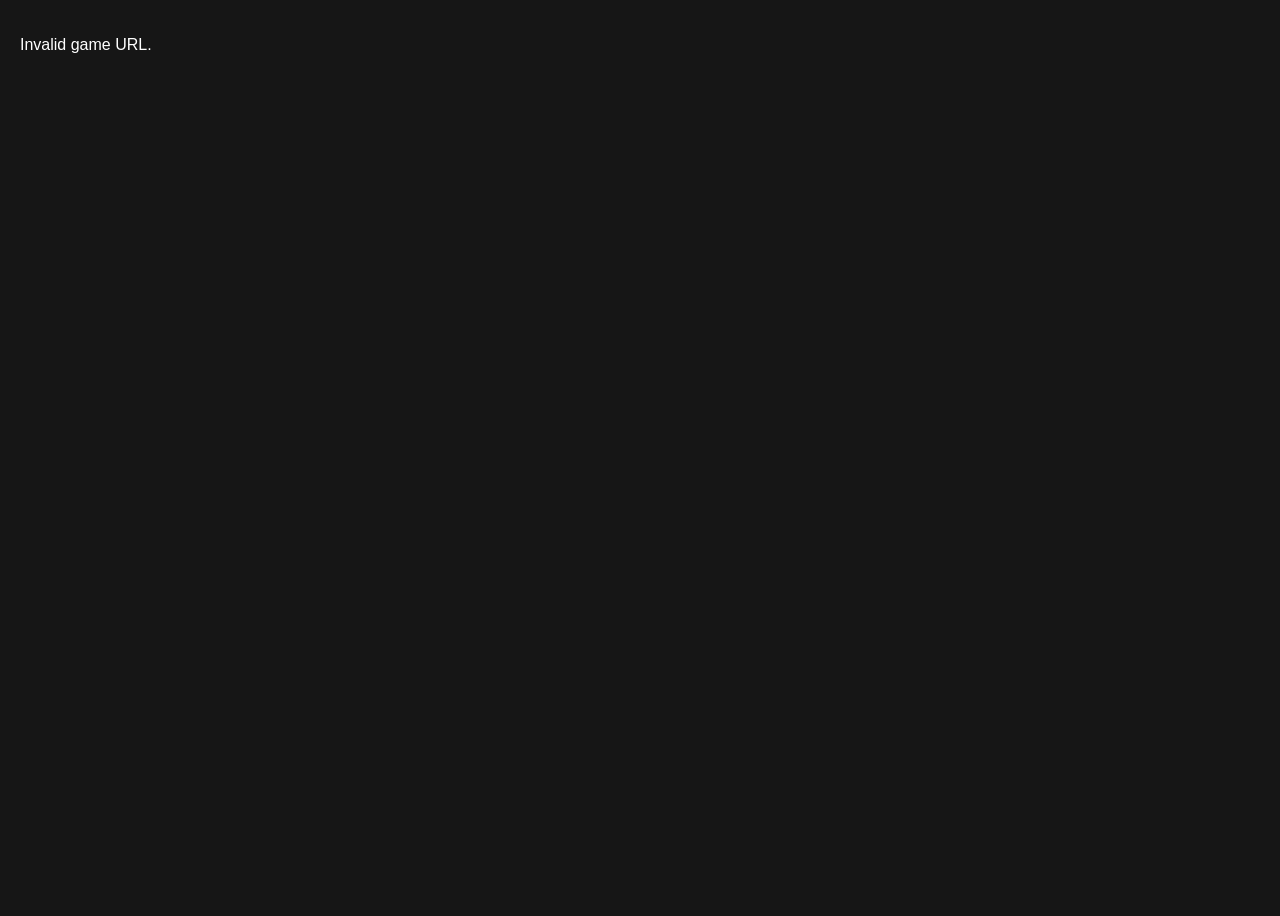
==== truffled-game.html @ c5dbe76d "Rename truffled-games.html to truffled-game.html" ====
<!DOCTYPE html>
<html lang="en">
<head>
    <meta charset="UTF-8">
    <meta name="viewport" content="width=device-width, initial-scale=1.0">
    <title>Game</title>

    <style>
        * {
            box-sizing: border-box;
        }

        html, body {
            margin: 0;
            padding: 0;
            width: 100%;
            height: 100%;
            background: #161616;
            font-family: sans-serif;
        }

        .topbar {
            height: 48px;
            display: flex;
            align-items: center;
            padding: 0 14px;
        }

        .topbar a {
            color: #fff;
            text-decoration: none;
            font-size: 15px;
        }

        #game {
            display: block;
            width: 100%;
            height: calc(100vh - 48px);
            border: none;
            background: #000;
        }
    </style>
</head>

<body>
    <div class="topbar">
        <a href="index.html">← Back to games</a>
    </div>

    <!-- THIS WAS MISSING -->
    <iframe id="game" allowfullscreen></iframe>

    <script>
        const params = new URLSearchParams(location.search);
        const gamePath = params.get("game");

        if (
            !gamePath ||
            !/^truffled\/html\/[\w.-]+\.html$/.test(gamePath)
        ) {
            document.body.innerHTML =
                '<p style="color:white;padding:20px">Invalid game URL.</p>';
        } else {
            document.title = "Game";
            document.getElementById("game").src = gamePath;
        }
    </script>
</body>
</html>
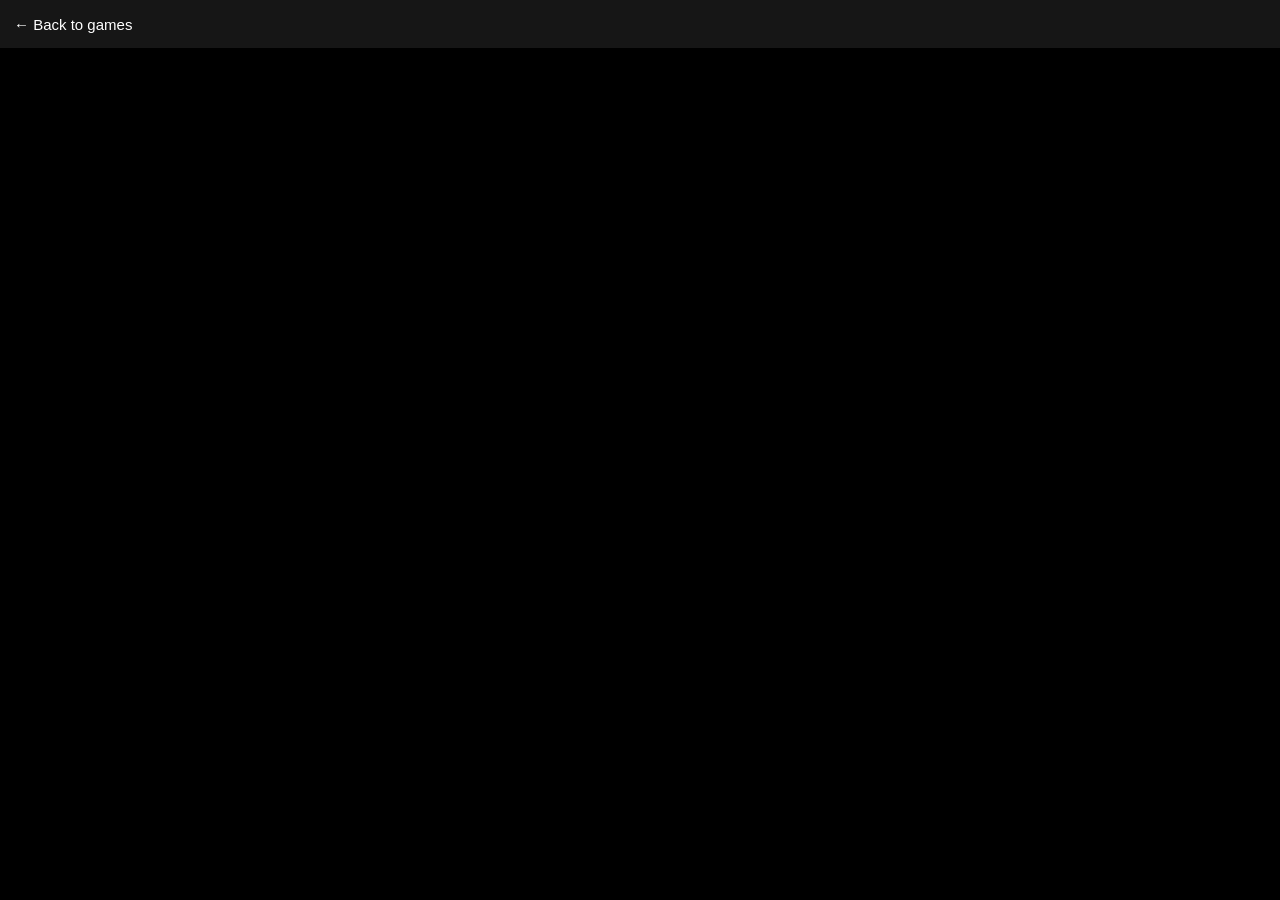
==== commit 20388ace: "Allow trusted 3kh0-assets game URLs" ====
--- a/truffled-game.html
+++ b/truffled-game.html
@@ -56,8 +56,9 @@
 
         if (
             !gamePath ||
-            !/^truffled\/html\/[\w.-]+\.html$/.test(gamePath)
-        ) {
+            !(gamePath.startsWith("truffled/html/") ||
+              (gamePath.startsWith("https://aneeshkadam.github.io/3kh0-assets/") && !gamePath.includes("..")))
+        {
             document.body.innerHTML =
                 '<p style="color:white;padding:20px">Invalid game URL.</p>';
         } else {
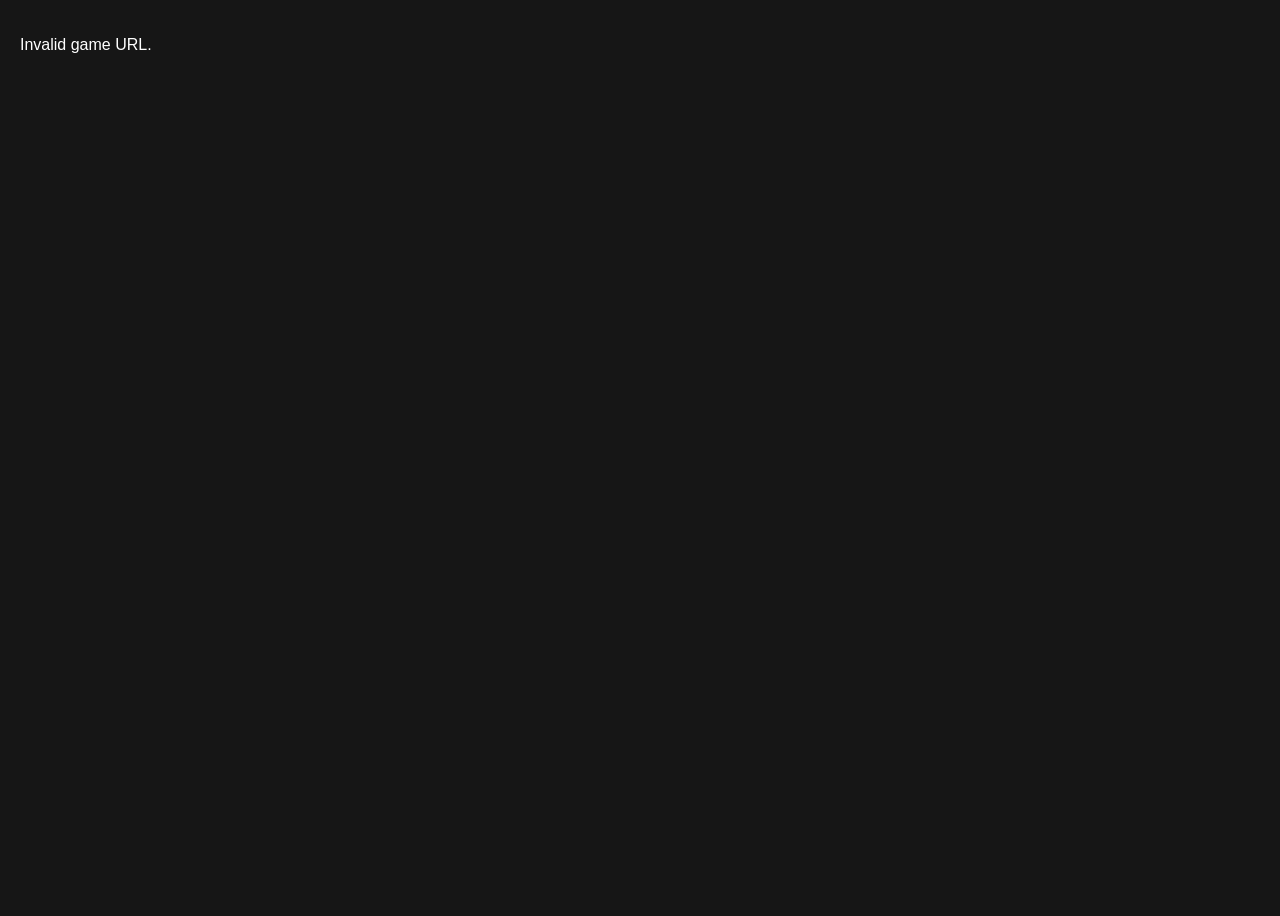
==== commit 59e557d2: "Replace malformed game wrapper with clean iframe loader" ====
--- a/truffled-game.html
+++ b/truffled-game.html
@@ -1,70 +1,31 @@
 <!DOCTYPE html>
 <html lang="en">
 <head>
-    <meta charset="UTF-8">
-    <meta name="viewport" content="width=device-width, initial-scale=1.0">
-    <title>Game</title>
+  <meta charset="UTF-8">
+  <meta name="viewport" content="width=device-width, initial-scale=1.0">
+  <title>Game</title>
+  <style>
+    * { box-sizing: border-box; }
+    html, body { margin: 0; width: 100%; height: 100%; background: #161616; font-family: sans-serif; }
+    .topbar { height: 48px; display: flex; align-items: center; padding: 0 14px; }
+    .topbar a { color: #fff; text-decoration: none; font-size: 15px; }
+    #game { display: block; width: 100%; height: calc(100vh - 48px); border: 0; background: #000; }
+  </style>
+</head>
+<body>
+  <div class="topbar"><a href="index.html">← Back to games</a></div>
+  <iframe id="game" allowfullscreen></iframe>
+  <script>
+    const params = new URLSearchParams(window.location.search);
+    const gamePath = params.get("game");
+    const localGame = gamePath && gamePath.startsWith("truffled/html/") && !gamePath.includes("..");
+    const externalGame = gamePath && gamePath.startsWith("https://aneeshkadam.github.io/3kh0-assets/") && !gamePath.includes("..");
 
-    <style>
-        * {
-            box-sizing: border-box;
-        }
-
-        html, body {
-            margin: 0;
-            padding: 0;
-            width: 100%;
-            height: 100%;
-            background: #161616;
-            font-family: sans-serif;
-        }
-
-        .topbar {
-            height: 48px;
-            display: flex;
-            align-items: center;
-            padding: 0 14px;
-        }
-
-        .topbar a {
-            color: #fff;
-            text-decoration: none;
-            font-size: 15px;
-        }
-
-        #game {
-            display: block;
-            width: 100%;
-            height: calc(100vh - 48px);
-            border: none;
-            background: #000;
-        }
-    </style>
-</head>
-
-<body>
-    <div class="topbar">
-        <a href="index.html">← Back to games</a>
-    </div>
-
-    <!-- THIS WAS MISSING -->
-    <iframe id="game" allowfullscreen></iframe>
-
-    <script>
-        const params = new URLSearchParams(location.search);
-        const gamePath = params.get("game");
-
-        if (
-            !gamePath ||
-            !(gamePath.startsWith("truffled/html/") ||
-              (gamePath.startsWith("https://aneeshkadam.github.io/3kh0-assets/") && !gamePath.includes("..")))
-        {
-            document.body.innerHTML =
-                '<p style="color:white;padding:20px">Invalid game URL.</p>';
-        } else {
-            document.title = "Game";
-            document.getElementById("game").src = gamePath;
-        }
-    </script>
+    if (!localGame && !externalGame) {
+      document.body.innerHTML = '<p style="color:white;padding:20px">Invalid game URL.</p>';
+    } else {
+      document.getElementById("game").src = gamePath;
+    }
+  </script>
 </body>
 </html>
